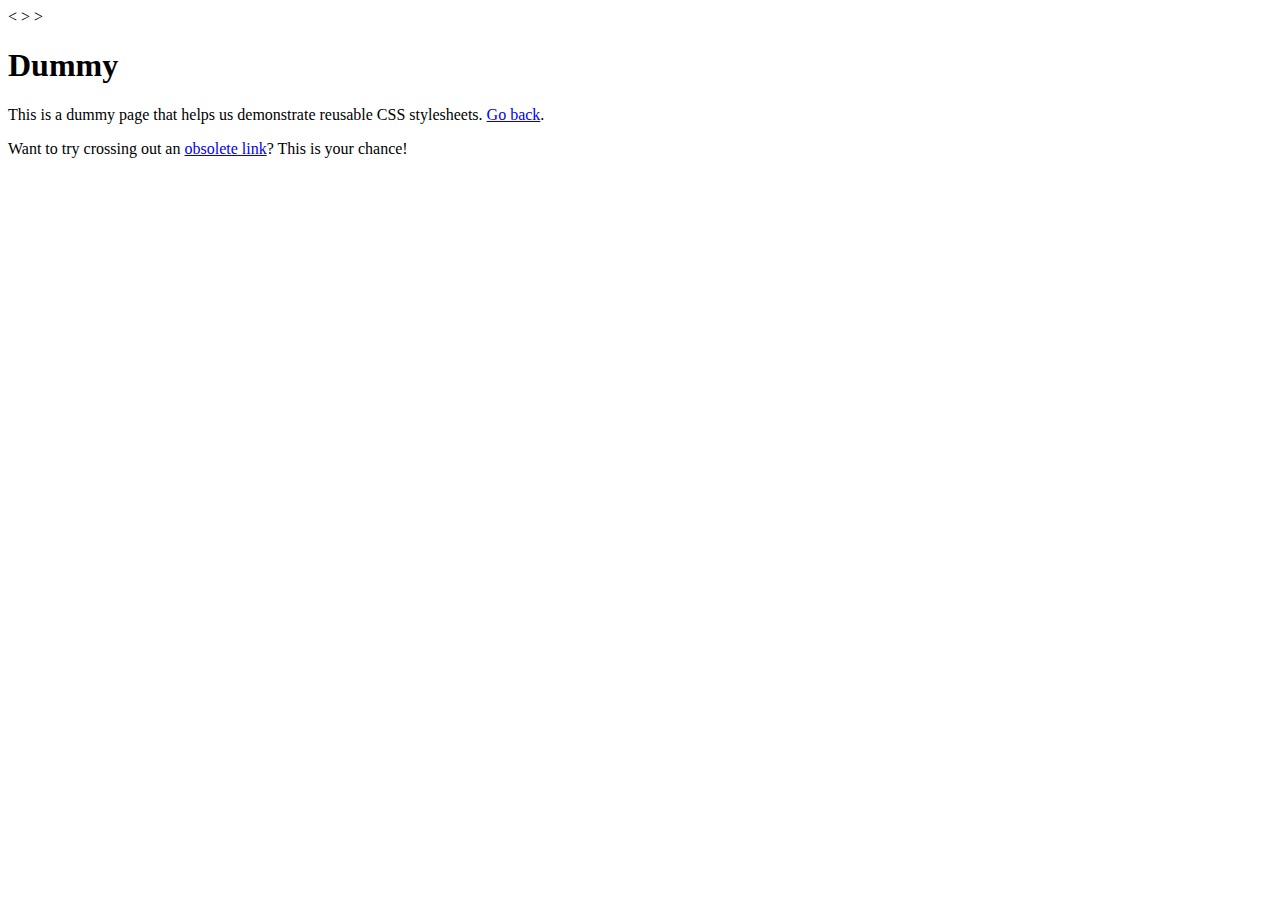
==== 04-hello-css/dummy.html @ 61e39641 "Delete extra folders" ====
<!DOCTYPE html>
<html lang='en'>
  <<head>
  <meta charset='UTF-8'/>
  <title>Hello, CSS</title>
  <link rel='stylesheet' href='styles.css'/>
</head>>
    <meta charset='UTF-8'/>
    <title>Dummy</title>
  </<head>
  <meta charset='UTF-8'/>
  <title>Hello, CSS</title>
  <link rel='stylesheet' href='styles.css'/>
</head>>
  <body>
    <h1>Dummy</h1>

    <p>This is a dummy page that helps us demonstrate reusable CSS
       stylesheets. <a href='hello-css.html'>Go back</a>.</p>

    <p>Want to try crossing out an <a href='nowhere.html'>obsolete link</a>? This
       is your chance!</p>
  </body>
</html>
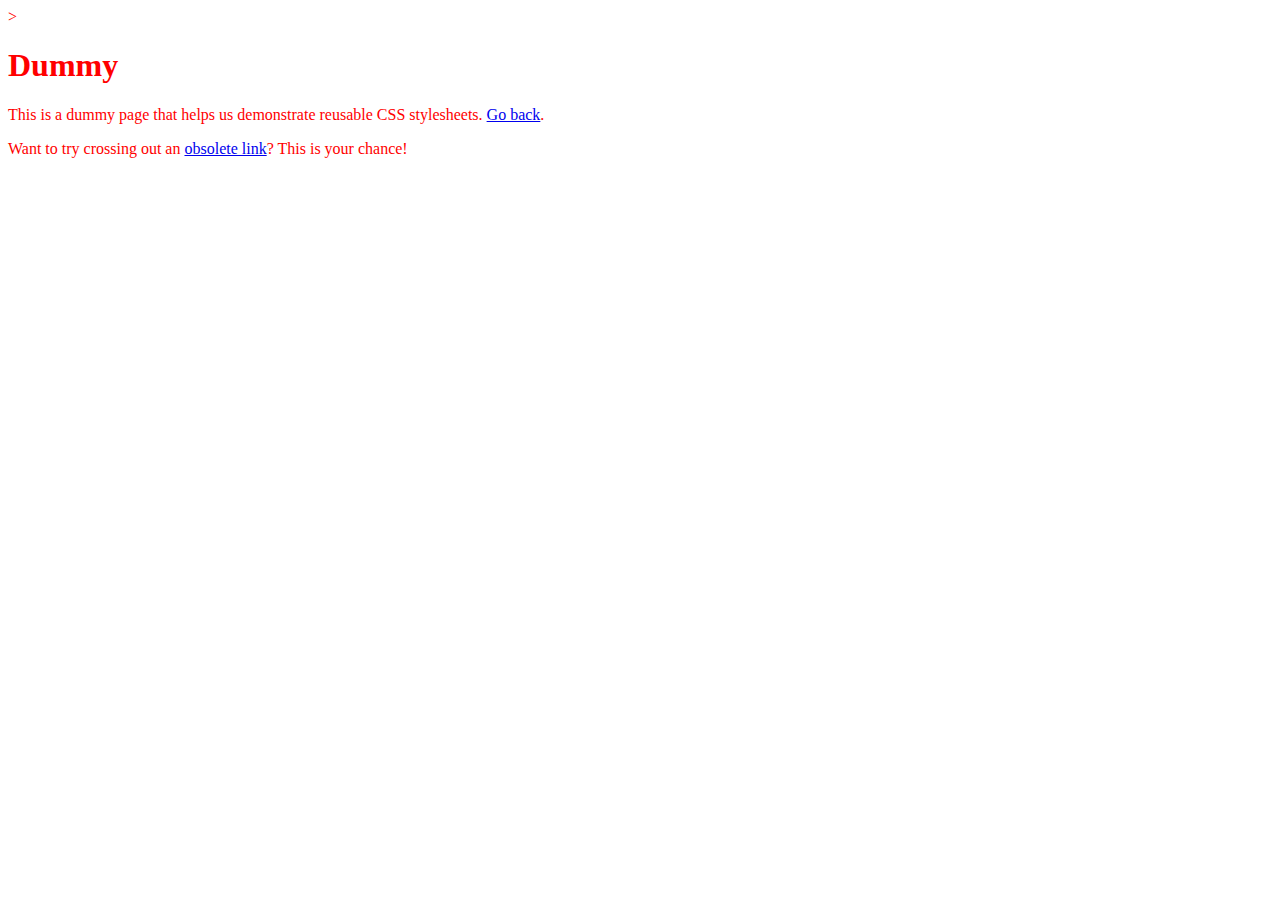
==== commit bf92b918: "Add style.css" ====
--- a/04-hello-css/dummy.html
+++ b/04-hello-css/dummy.html
@@ -1,10 +1,10 @@
 <!DOCTYPE html>
 <html lang='en'>
-  <<head>
+  <head>
   <meta charset='UTF-8'/>
   <title>Hello, CSS</title>
   <link rel='stylesheet' href='styles.css'/>
-</head>>
+</head>
     <meta charset='UTF-8'/>
     <title>Dummy</title>
   </<head>
--- a/04-hello-css/styles.css
+++ b/04-hello-css/styles.css
@@ -0,0 +1,3 @@
+body {
+  color: #FF0000;
+}
--- a/04-hello-css/styles.css
+++ b/04-hello-css/styles.css
@@ -0,0 +1,3 @@
+body {
+  color: #FF0000;
+}
